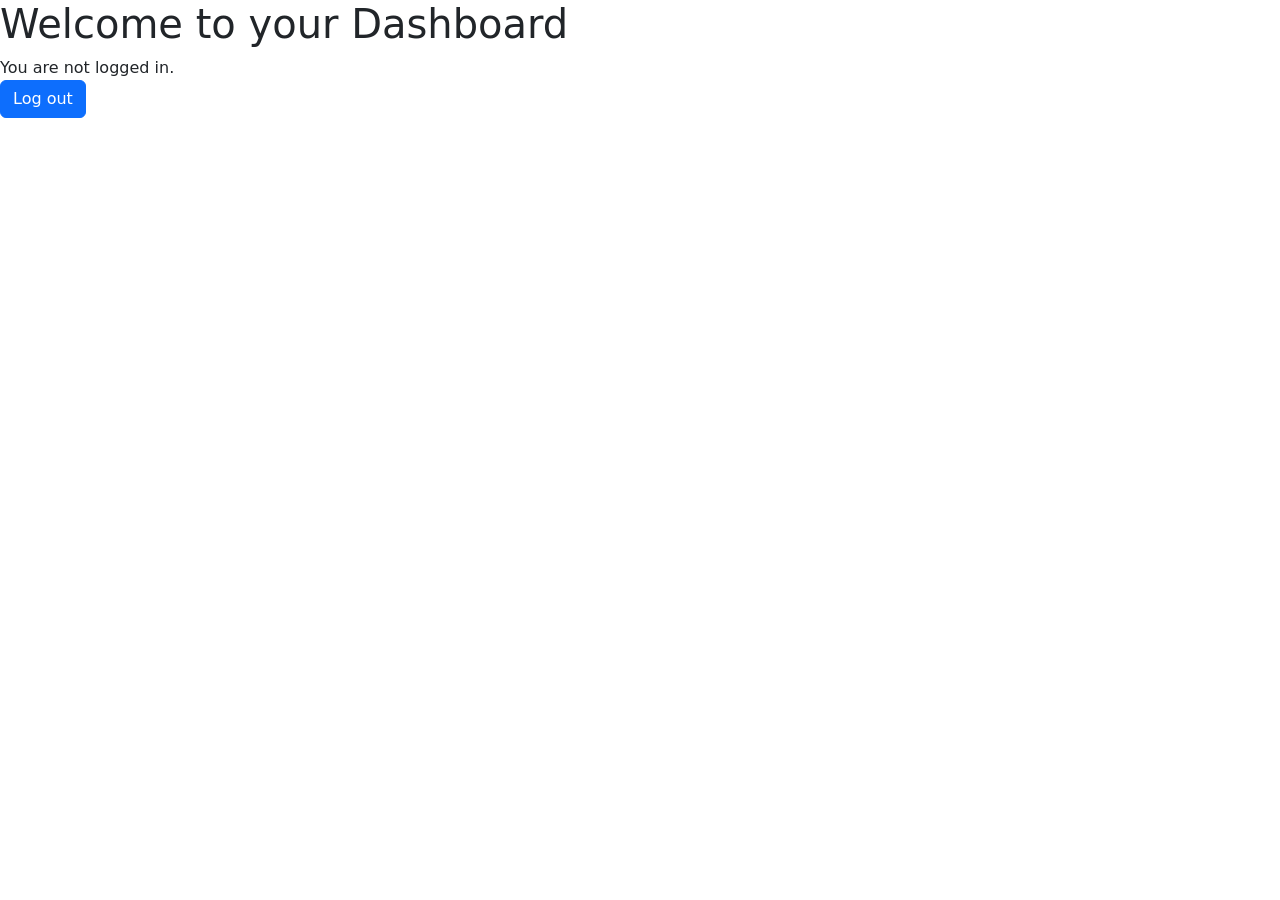
==== public/html/dashboard.html @ a8e0aed0 "implement front end for login and register" ====
<!DOCTYPE html>
<html lang="en">
  <head>
    <meta charset="UTF-8" />
    <meta name="viewport" content="width=device-width, initial-scale=1.0" />
    <meta name="author" content="Yuqi Hu, Zhiqian Zhang" />
    <meta
      name="description"
      content="Dashboard of the Mental Health Monitor, which displays user's test history."
    />
    <title>Mental Health Monitor Dashboard</title>
    <link rel="icon" type="image/png" href="../assets/mental_health_icon.png" />
    <link
      href="https://cdn.jsdelivr.net/npm/bootstrap@5.3.2/dist/css/bootstrap.min.css"
      rel="stylesheet"
      integrity="sha384-T3c6CoIi6uLrA9TneNEoa7RxnatzjcDSCmG1MXxSR1GAsXEV/Dwwykc2MPK8M2HN"
      crossorigin="anonymous"
    />
    <link rel="stylesheet" href="../css/global.css" />
    <link rel="stylesheet" href="../css/dashboard.css" />
  </head>

  <body>
    <div class="dashboard-container">
      <h1 id="welcome-message">Welcome to your Dashboard</h1>
      <div id="logout-message"></div>
      <div class="button-container">
        <div class="row">
          <div class="col-4">
            <a href="#" class="btn btn-primary" id="log-out">Log out</a>
          </div>
        </div>
      </div>
      <div id="test-history"></div>
    </div>
    <script
      src="https://cdn.jsdelivr.net/npm/bootstrap@5.3.2/dist/js/bootstrap.bundle.min.js"
      integrity="sha384-C6RzsynM9kWDrMNeT87bh95OGNyZPhcTNXj1NW7RuBCsyN/o0jlpcV8Qyq46cDfL"
      crossorigin="anonymous"
    ></script>
    <script src="../js/dashboard.js"></script>
  </body>
</html>
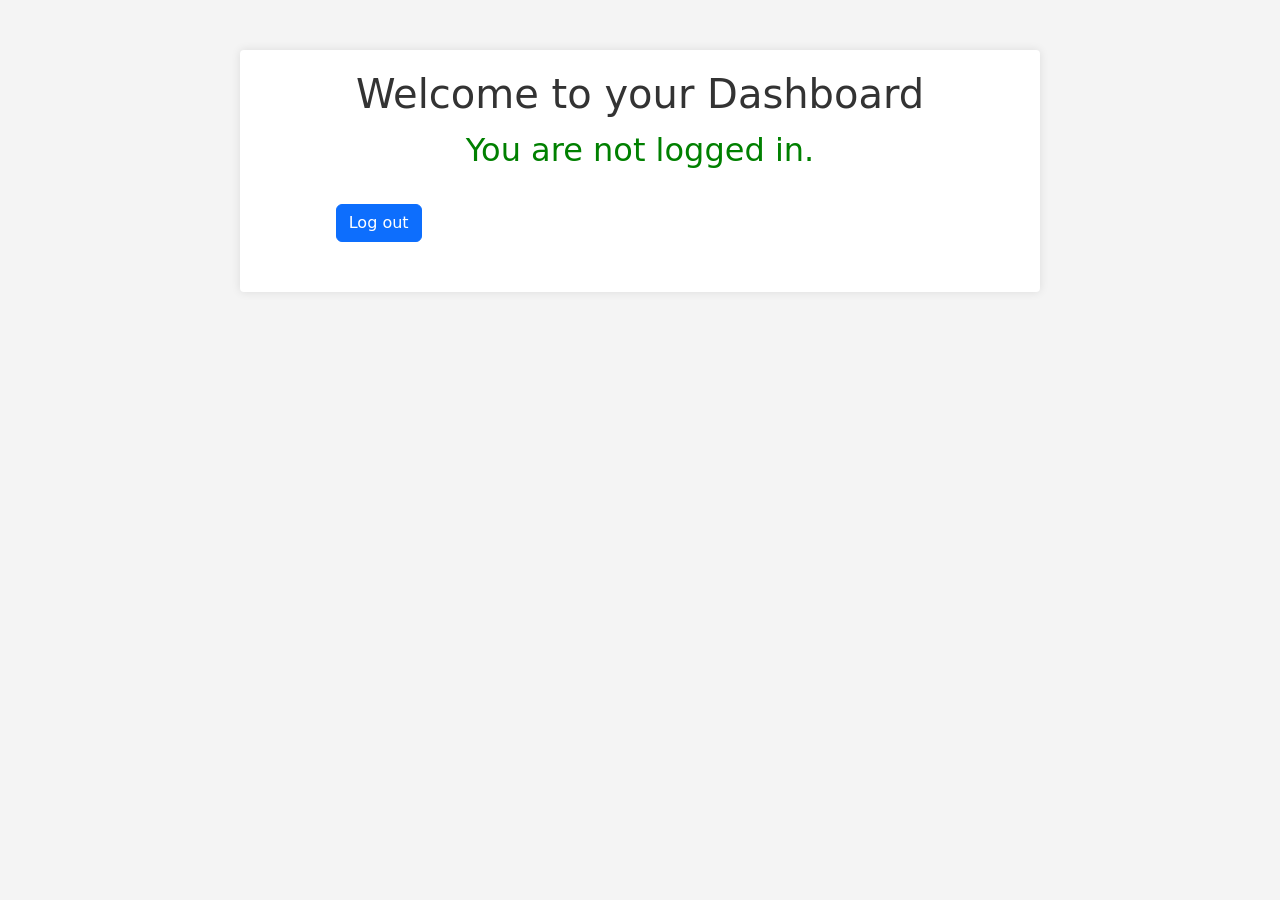
==== commit 3ea76e91: "add icon add icon" ====
--- a/public/html/dashboard.html
+++ b/public/html/dashboard.html
@@ -9,7 +9,7 @@
       content="Dashboard of the Mental Health Monitor, which displays user's test history."
     />
     <title>Mental Health Monitor Dashboard</title>
-    <link rel="icon" type="image/png" href="../assets/mental_health_icon.png" />
+    <link rel="icon" type="image/png" href="../assets/eco-icon.png" />
     <link
       href="https://cdn.jsdelivr.net/npm/bootstrap@5.3.2/dist/css/bootstrap.min.css"
       rel="stylesheet"
--- a/public/css/global.css
+++ b/public/css/global.css
@@ -0,0 +1,67 @@
+body {
+    background-image: url('../assets/background_picture.webp');
+    background-size: cover;
+    background-position: center;
+    background-attachment: fixed;
+    background-repeat: no-repeat;
+    margin: 0;
+    padding: 0;
+}
+
+main {
+    background-color: rgba(255, 255, 255, 0.93);
+    width: 80vw;
+    margin: 0 auto;
+    padding: 20px;
+    text-align: center;
+}
+
+/*styling of the navbar*/
+.navbar-nav {
+    margin-left: auto;
+    padding: 0 20px;
+}
+
+.navbar {
+    background-color: #cc9f0a;
+    font-family: 'Segoe UI', Tahoma, Geneva, Verdana, sans-serif;
+    box-shadow: 0px 2px 5px rgba(0, 0, 0, 0.1);
+}
+
+a.navbar-brand{
+    font-family: 'Caveat', cursive;
+    font-family: 'Fuggles', cursive;
+    font-family: 'Permanent Marker', cursive;
+}
+
+.navbar-brand img {
+    margin-right: 8px;
+  }
+
+.navbar-brand {
+    color: #fff;
+    font-size: 24px;
+}
+
+.navbar-nav .nav-link {
+    color: #fff;
+    font-size: 18px;
+}
+
+.navbar-nav .nav-link:hover {
+    color: #4caf50;
+}
+
+.navbar-nav .nav-item {
+    margin-right: 15px;
+}
+
+.navbar-toggler-icon {
+    background-color: #fff;
+}
+
+.navbar .navbar-brand,
+.navbar .navbar-nav {
+    display: flex;
+    align-items: center;
+}
--- a/public/css/dashboard.css
+++ b/public/css/dashboard.css
@@ -0,0 +1,31 @@
+body {
+  background-color: #f4f4f4;
+  margin: 0;
+  padding: 0;
+}
+
+.dashboard-container {
+  max-width: 800px;
+  margin: 50px auto;
+  background: #fff;
+  padding: 20px;
+  border-radius: 4px;
+  box-shadow: 0 0 10px rgba(0, 0, 0, 0.1);
+  text-align: center;
+}
+
+h1 {
+  margin-top: 0;
+  color: #333;
+}
+
+.button-container {
+  margin-top: 30px;
+  align-items: center;
+  margin-bottom: 30px;
+}
+
+#logout-message {
+  font-size: xx-large;
+  color: green;
+}
